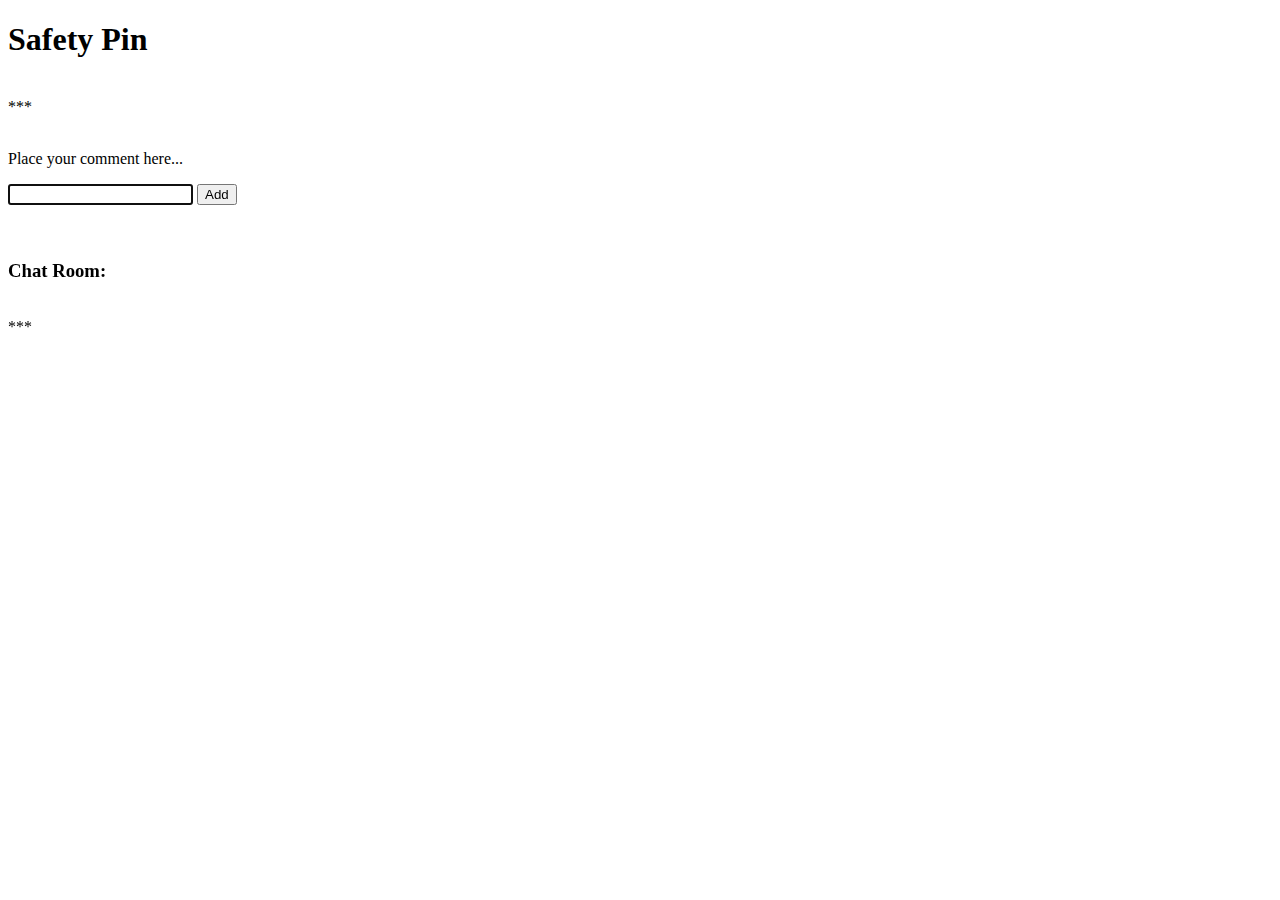
==== chatPage.html @ f7c717a6 "Single Chat" ====
<!doctype html>

<html>

   <head>
      
      <title>Simple App</title>

      <link rel="stylesheet" type="text/css" href="https://fonts.googleapis.com/css?family=Adamina|Lobster|Old+Standard+TT|Oleo+Script|Playball|Shrikhand|Voltaire|Tangerine">

      
      <link href="style.css"  rel="stylesheet"  type="text/css"> 
    
   </head>

   <body>

   	<header>
   	<h1>Safety Pin</h1>
   	<h2></h2>
   	</header>
    
    <!-- br is a line break; it inserts a single blank line in the browser display -->
    <br>	
    ***<br>
    <br>
    

    <main>
    	<section class="commentInput">
    	 
        <p>Place your comment here...</p>
    		<input type="text" autofocus>   <button> Add </button>  
    	 
    	</section>
      
      <br>
      <br>

    	<section class="previousComments">
         
    		<h3>Chat Room:</h3>
    	
      
    	</section>
    </main>

    <br>
    ***<br>
    <br>

    <footer>
    
    </footer>

    
      <script src="http://code.jquery.com/jquery-2.0.3.min.js"  type="text/javascript"></script>

    
       <script src="appendFromInput.js" type="text/javascript"></script>
<!-- 
      <script src="app.js" type="text/javascript"></script>
  
      <script src="consoleExample.js" type="text/javascript"></script>

      <script src="genericComment.js" type="text/javascript"></script>
-->  <!--
 

      <script src="appendFromInputBugFree.js" type="text/javascript"></script>
--> 
    
      <!--

      <script src="keyPress.js" type="text/javascript"></script>

      <script src="reFactoredCode.js" type="text/javascript"></script>
-->
   </body>

</html>
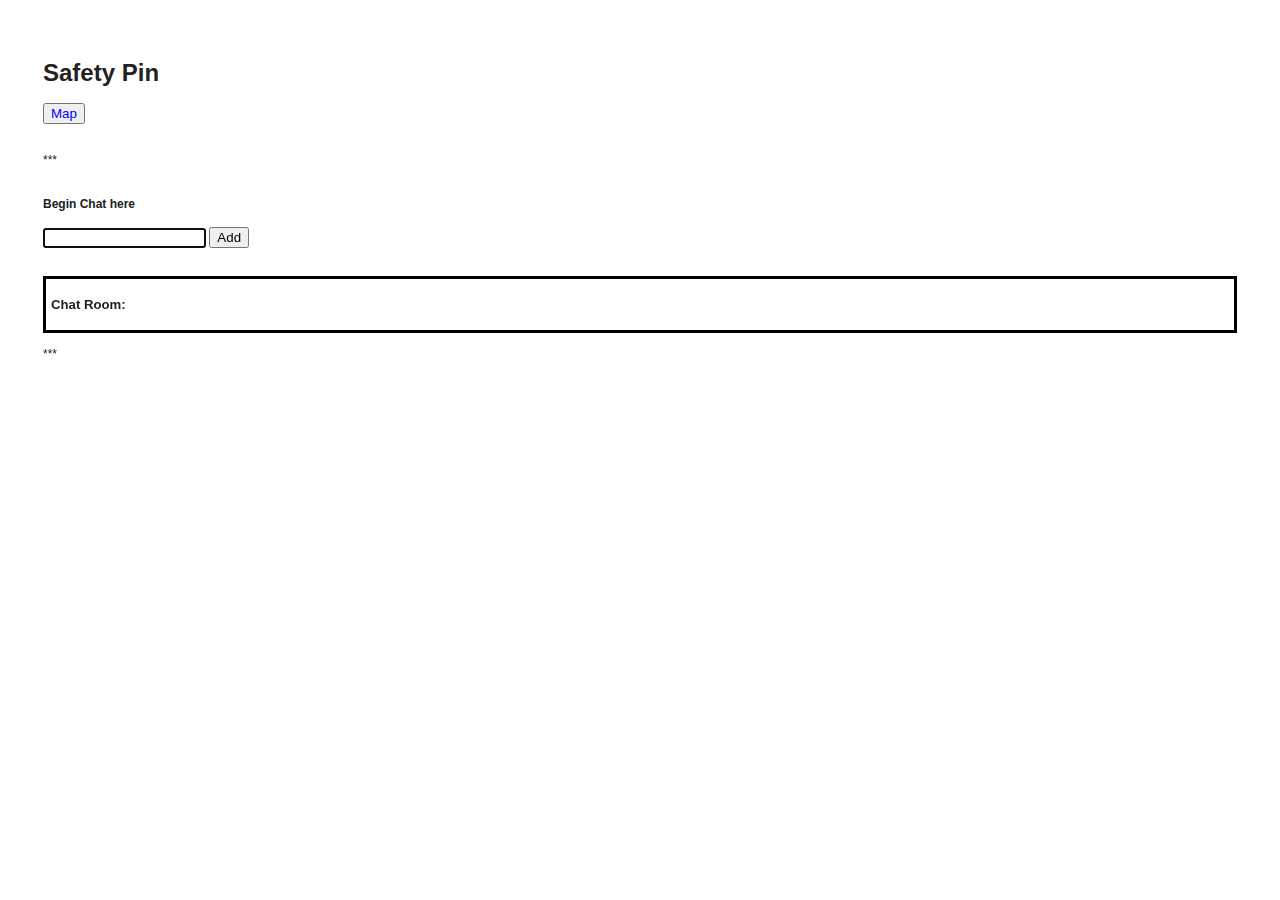
==== commit 3c09895c: "New Update" ====
--- a/chatPage.html
+++ b/chatPage.html
@@ -3,6 +3,8 @@
 <html>
 
    <head>
+
+   <meta name="viewport" content="width=device-width, initial-scale=1.0">
       
       <title>Simple App</title>
 
@@ -17,6 +19,8 @@
 
    	<header>
    	<h1>Safety Pin</h1>
+    <BUTTON> <a href ="darkGmaps.html">Map</a> </BUTTON>
+    
    	<h2></h2>
    	</header>
     
@@ -29,20 +33,21 @@
     <main>
     	<section class="commentInput">
     	 
-        <p>Place your comment here...</p>
+        <h4>Begin Chat here</h4>
     		<input type="text" autofocus>   <button> Add </button>  
     	 
     	</section>
       
       <br>
       <br>
-
+      <section class="chatRoom">
     	<section class="previousComments">
          
-    		<h3>Chat Room:</h3>
+    		<h3 class = "title" >Chat Room:</h3>
     	
       
     	</section>
+      </section>
     </main>
 
     <br>
--- a/style.css
+++ b/style.css
@@ -0,0 +1,66 @@
+/* CSS Document */
+body {
+    font:12px arial;
+    color: #222;
+    text-align:left;
+    padding:35px;
+   }
+  
+form, p, span {
+    margin:0;
+    padding:0; }
+
+.title{font-size: 110%;
+}
+  
+input { font:12px arial; }
+  
+a {
+    color:#0000FF;
+    text-decoration:none; }
+  
+    a:hover { text-decoration:underline; }
+
+  
+#wrapper, #loginform {
+    margin:0 auto;
+    padding-bottom:25px;
+    background:#EBF4FB;
+    width:504px;
+    border:1px solid #ACD8F0; }
+  
+#loginform { padding-top:18px; }
+  
+    #loginform p { margin: 5px; }
+  
+#chatbox {
+    text-align:left;
+    margin:0 auto;
+    margin-bottom:25px;
+    padding:10px;
+    background:red;
+    height:270px;
+    width:430px;
+    border:1px solid #ACD8F0;
+    overflow:auto; }
+  
+#usermsg {
+    width:395px;
+    border:1px solid #ACD8F0; }
+  
+#submit { width: 60px; }
+  
+.error { color: #ff0000; }
+  
+#menu { padding:12.5px 25px 12.5px 25px; }
+  
+.welcome { float:left; }
+  
+.logout { float:right; }
+  
+.msgln { margin:0 0 2px 0; }
+.previousComments {padding: 5px;
+        background-color: white;}
+.chatRoom {padding: 3px;
+    background-color: black;}
+p {background-color: #fff2cc}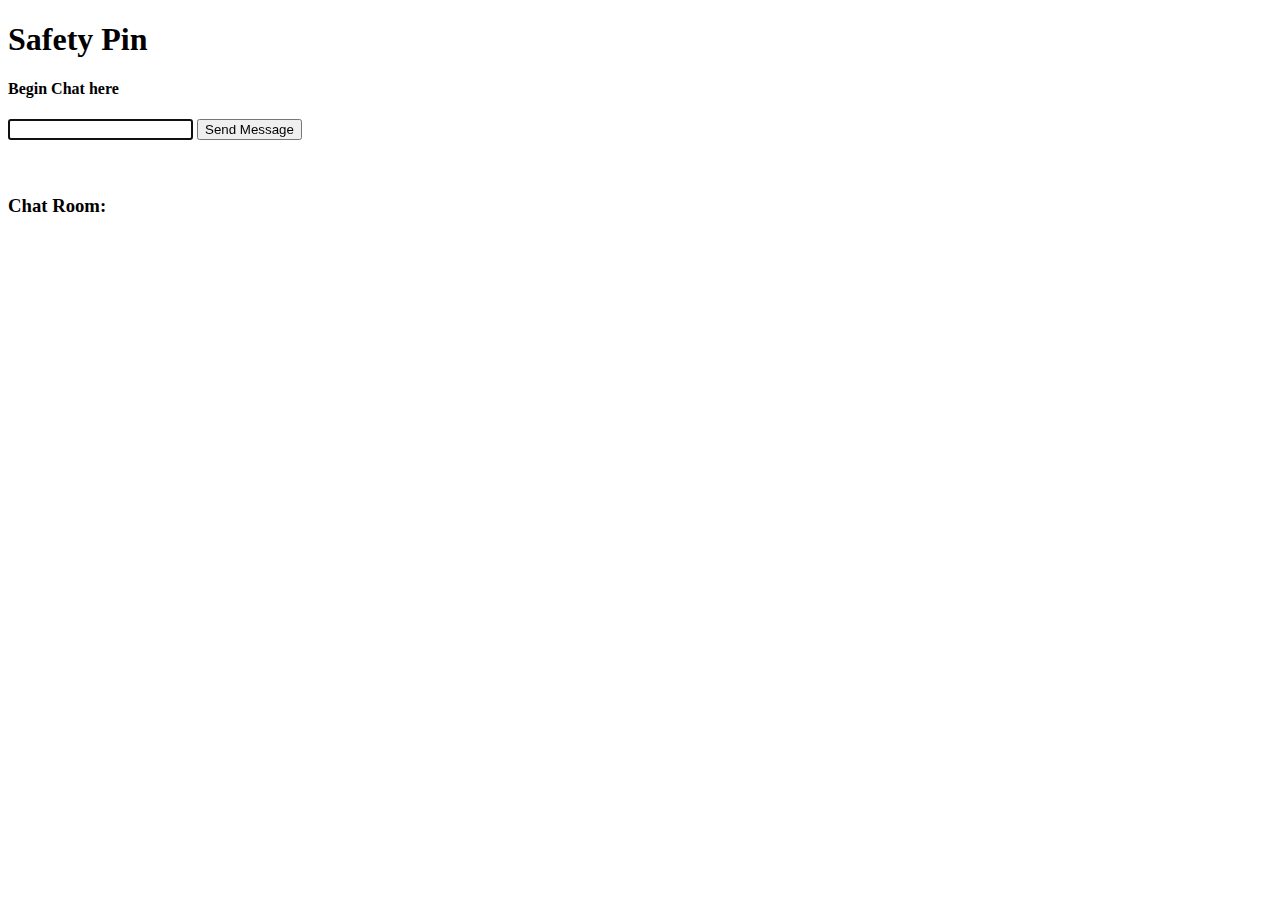
==== commit 0a938088: "Chat Pages" ====
--- a/chatPage.html
+++ b/chatPage.html
@@ -1,86 +1,61 @@
-<!doctype html>
-
-<html>
-
-   <head>
-
-   <meta name="viewport" content="width=device-width, initial-scale=1.0">
-      
-      <title>Simple App</title>
-
-      <link rel="stylesheet" type="text/css" href="https://fonts.googleapis.com/css?family=Adamina|Lobster|Old+Standard+TT|Oleo+Script|Playball|Shrikhand|Voltaire|Tangerine">
-
-      
-      <link href="style.css"  rel="stylesheet"  type="text/css"> 
-    
-   </head>
-
-   <body>
-
-   	<header>
-   	<h1>Safety Pin</h1>
-    <BUTTON> <a href ="darkGmaps.html">Map</a> </BUTTON>
-    
-   	<h2></h2>
-   	</header>
-    
-    <!-- br is a line break; it inserts a single blank line in the browser display -->
-    <br>	
-    ***<br>
-    <br>
-    
-
-    <main>
-    	<section class="commentInput">
-    	 
-        <h4>Begin Chat here</h4>
-    		<input type="text" autofocus>   <button> Add </button>  
-    	 
-    	</section>
-      
-      <br>
-      <br>
-      <section class="chatRoom">
-    	<section class="previousComments">
-         
-    		<h3 class = "title" >Chat Room:</h3>
-    	
-      
-    	</section>
-      </section>
-    </main>
-
-    <br>
-    ***<br>
-    <br>
-
-    <footer>
-    
-    </footer>
-
-    
-      <script src="http://code.jquery.com/jquery-2.0.3.min.js"  type="text/javascript"></script>
-
-    
-       <script src="appendFromInput.js" type="text/javascript"></script>
-<!-- 
-      <script src="app.js" type="text/javascript"></script>
-  
-      <script src="consoleExample.js" type="text/javascript"></script>
-
-      <script src="genericComment.js" type="text/javascript"></script>
--->  <!--
- 
-
-      <script src="appendFromInputBugFree.js" type="text/javascript"></script>
---> 
-    
-      <!--
-
-      <script src="keyPress.js" type="text/javascript"></script>
-
-      <script src="reFactoredCode.js" type="text/javascript"></script>
--->
-   </body>
-
-</html>
+<!doctype html>
+
+<html>
+
+   <head>
+
+   <meta name="viewport" content="width=device-width, initial-scale=1.0">
+      
+      <title>Simple App</title>
+
+      <link rel="stylesheet" type="text/css" href="https://fonts.googleapis.com/css?family=Adamina|Lobster|Old+Standard+TT|Oleo+Script|Playball|Shrikhand|Voltaire|Tangerine">
+        <script src="js/appendFromInput.js" type="text/javascript"></script>
+         <script type="text/javascript" src="cordova.js"></script>
+
+      
+   
+    
+   </head>
+
+    <body>
+
+    <header>
+    <h1>Safety Pin</h1>
+   
+    </header>
+    <main>
+    <!-- this section contains the input of the text and the button that executes the function --> 
+      <section class="commentInput">
+       
+        <h4>Begin Chat here</h4>
+        
+        <input type="text" id ="chatInput" autofocus> 
+        <!--This button will call the fillTable function in order to append to the table below -->  
+        <input id= "chatInsert" type="button" value="Send Message" onclick="return fillTable();"/> 
+       
+       
+      </section>
+      
+      <br>
+      <br>
+      <!-- this section contains the entirity of the chat box -->
+      <section class="chatRoom">
+      <!-- this section contains the items sent and recieved -->
+      <section class="previousComments">
+         
+        <h3 class = "title" >Chat Room:</h3>
+      <table id="conversation">
+       <tr> 
+          <td></td>
+          </tr>
+       </tr> 
+      </table>
+      
+      </section>
+      </section>
+    </main>
+
+   </body>
+
+
+</html>
